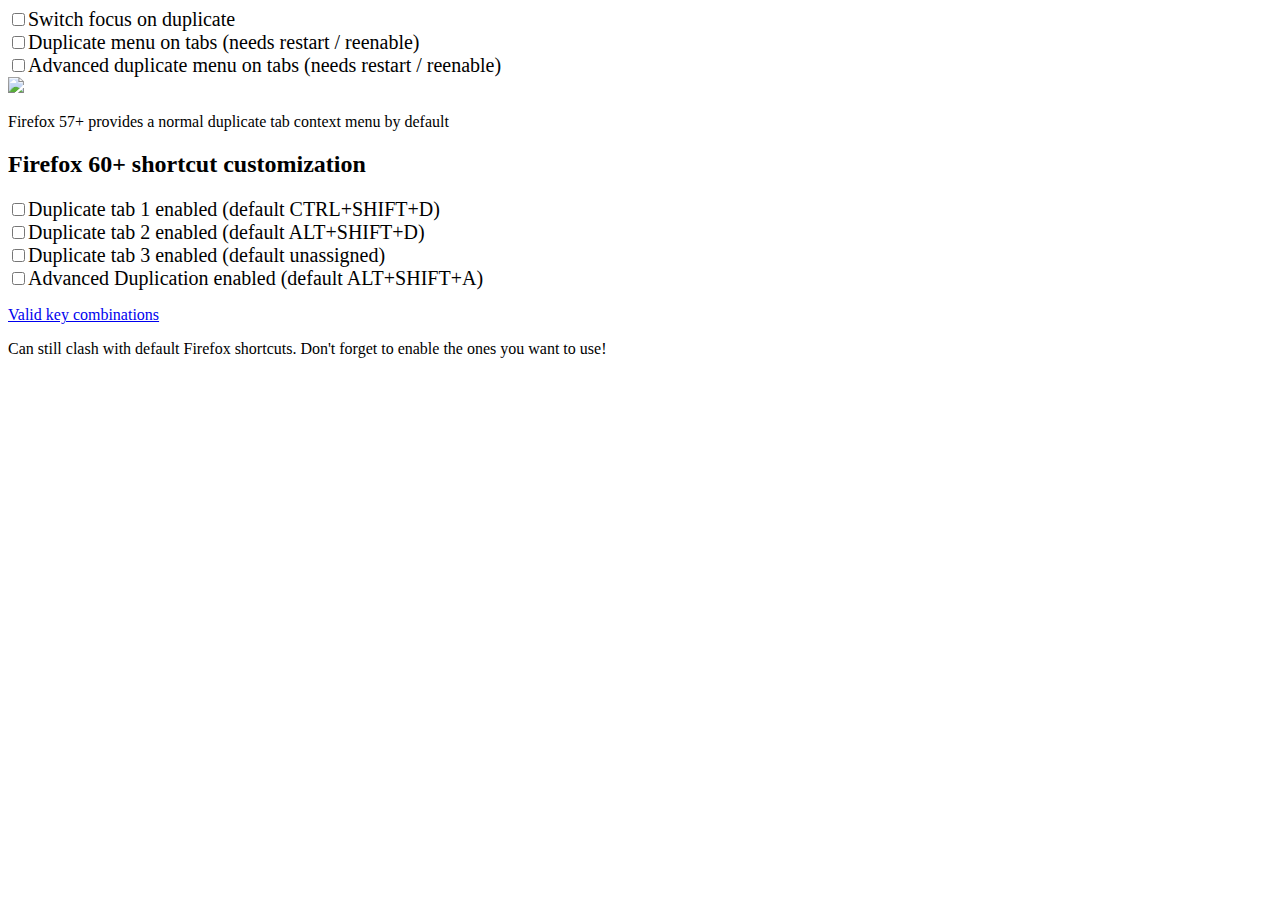
==== settings/settings.html @ 75a5d101 "Add advanced duplicate contenxt menu" ====
<!DOCTYPE html>
<html>
  <head>
    <meta charset = "utf-8">
    <link rel = "stylesheet" href = "/settings/styles.css">
  </head>
  <body>

    <div class = "setting setting-group">
      <input type = "checkbox" id = "switchFocus">
      <label for = "switchFocus">Switch focus on duplicate</label>
    </div>

    <div class = "setting-group">
        <div class = "setting">
          <input type = "checkbox" id = "tabContext">
          <label for = "tabContext">
            Duplicate menu on tabs (needs restart / reenable)</label>
        </div>
        <div class = "setting">
          <input type = "checkbox" id = "tabContextAdvanced">
          <label for = "tabContextAdvanced">
            Advanced duplicate menu on tabs (needs restart / reenable)</label>
        </div>
        <img src = "/icons/duplicate-context-menu-screenshot.png"
            class = "reference-image">
        </img>
        <p>Firefox 57+ provides a normal duplicate tab context menu by default</p>
    </div>

    <div class = "setting-group">
      <h2>Firefox 60+ shortcut customization</h2>

      <div class = "setting">
        <input type = "checkbox" id = "keyboardShortcut1Enabled">
        <label for = "keyboardShortcut1Enabled">
          Duplicate tab 1 enabled (default CTRL+SHIFT+D)</label>
      </div>

      <div class = "setting">
        <input type = "checkbox" id = "keyboardShortcut2Enabled">
        <label for = "keyboardShortcut2Enabled">
          Duplicate tab 2 enabled (default ALT+SHIFT+D)</label>
      </div>

      <div class = "setting">
        <input type = "checkbox" id = "keyboardShortcut3Enabled">
        <label for = "keyboardShortcut3Enabled">
          Duplicate tab 3 enabled (default unassigned)</label>
      </div>

      <div class = "setting">
        <input type = "checkbox" id = "advancedDuplicationShortcutEnabled">
        <label for = "advancedDuplicationShortcutEnabled">
          Advanced Duplication enabled (default ALT+SHIFT+A)
      </div>

      <p>
        <a href = "https://developer.mozilla.org/en-US/Add-ons/WebExtensions/manifest.json/commands#Shortcut_values">
      Valid key combinations
        </a>
      </p>

      <p>Can still clash with default Firefox shortcuts. Don't forget to enable the ones you want to use!</p>

      <div id="shortcuts">
        <!-- Populated by lib script -->
        <!-- This customization UI is a seperate project -->
        <!-- https://github.com/piroor/webextensions-lib-shortcut-customize-ui -->
      </div>
    </div>

    <script src = "/lib/shortcut-customize-ui/ShortcutCustomizeUI.js"></script>

    <script src = "/core/util.js"></script>
    <script src = "/settings/defaults.js"></script>
    <script src = "/settings/settings.js"></script>

  </body>
</html>
---- settings/styles.css ----
.setting {
  display: flex;
  flex-direction: row;
  justify-content: flex-start;
}

label {
  font-size: 1.25rem;
}
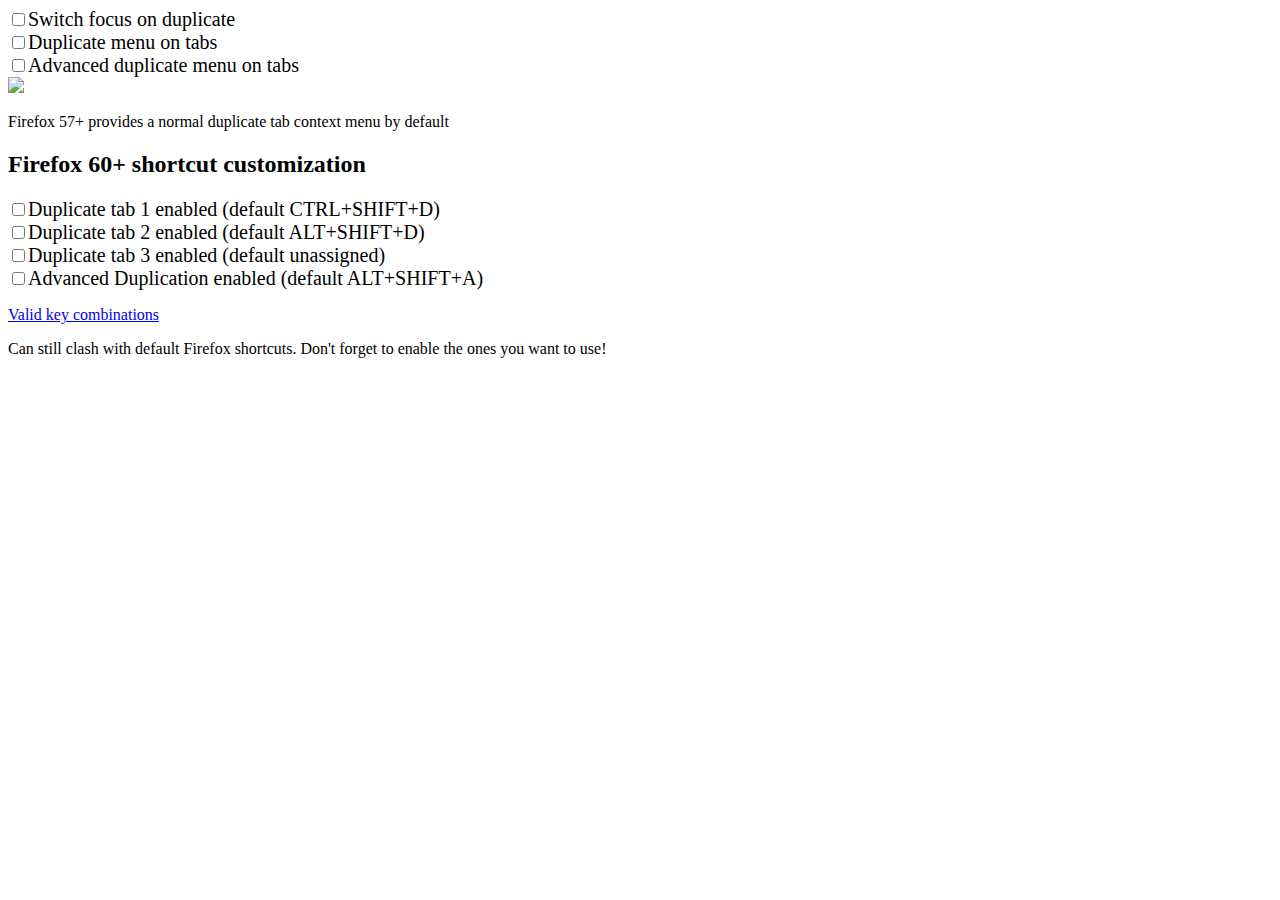
==== commit a11a865e: "Make settings context menu changes take effect immediately" ====
--- a/settings/settings.html
+++ b/settings/settings.html
@@ -14,13 +14,15 @@
     <div class = "setting-group">
         <div class = "setting">
           <input type = "checkbox" id = "tabContext">
-          <label for = "tabContext">
-            Duplicate menu on tabs (needs restart / reenable)</label>
+          <label for = "tabContext" id = "tabContextLabel">
+            Duplicate menu on tabs
+          </label>
         </div>
         <div class = "setting">
           <input type = "checkbox" id = "tabContextAdvanced">
-          <label for = "tabContextAdvanced">
-            Advanced duplicate menu on tabs (needs restart / reenable)</label>
+          <label for = "tabContextAdvanced" id = "tabContextAdvancedLabel">
+            Advanced duplicate menu on tabs
+          </label>
         </div>
         <img src = "/icons/duplicate-context-menu-screenshot.png"
             class = "reference-image">
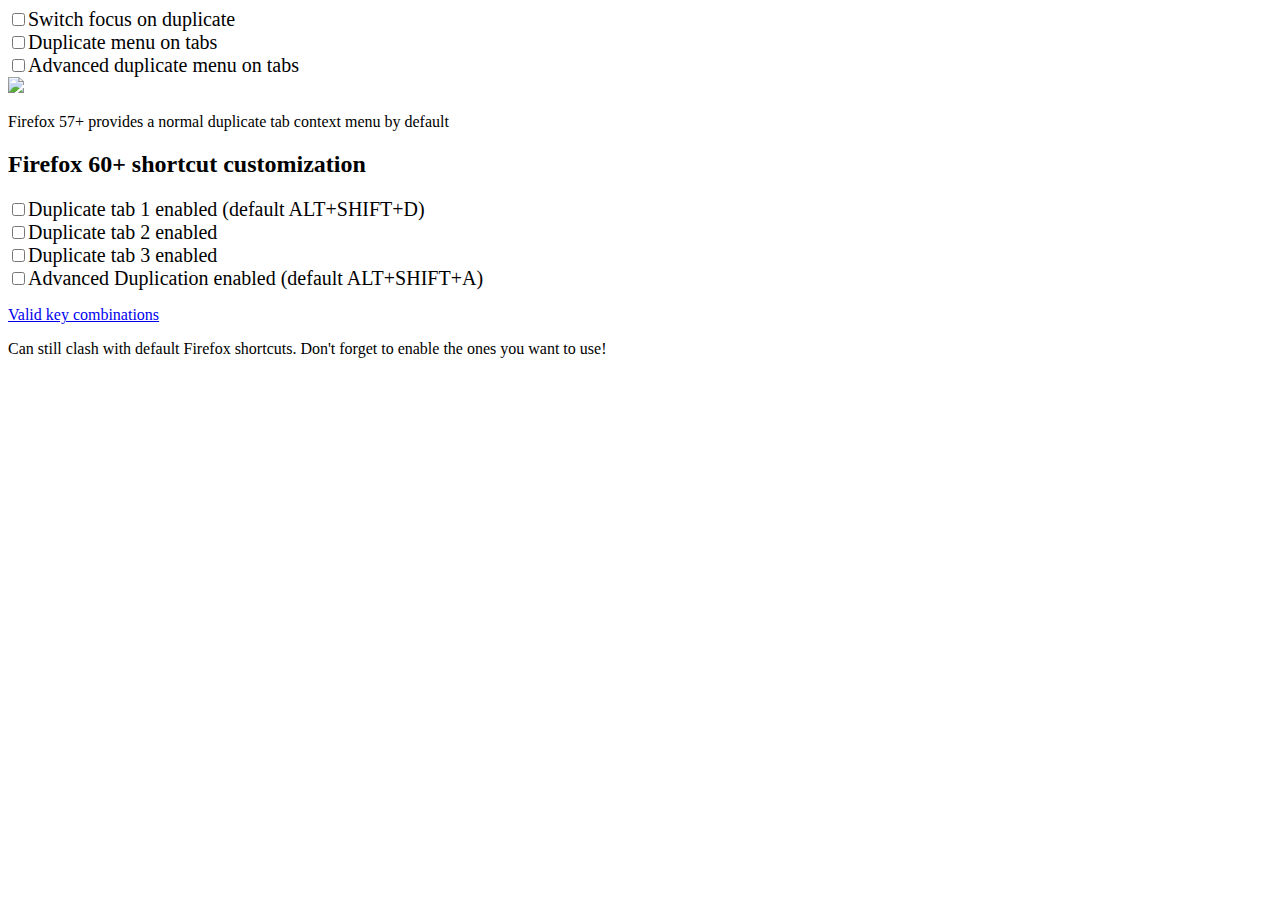
==== commit ed85a3ba: "Remove CTRL+SHIFT+D default shortcut and migrate shortcut settings" ====
--- a/settings/settings.html
+++ b/settings/settings.html
@@ -11,44 +11,44 @@
       <label for = "switchFocus">Switch focus on duplicate</label>
     </div>
 
-    <div class = "setting-group">
-        <div class = "setting">
-          <input type = "checkbox" id = "tabContext">
-          <label for = "tabContext" id = "tabContextLabel">
-            Duplicate menu on tabs
-          </label>
-        </div>
-        <div class = "setting">
-          <input type = "checkbox" id = "tabContextAdvanced">
-          <label for = "tabContextAdvanced" id = "tabContextAdvancedLabel">
-            Advanced duplicate menu on tabs
-          </label>
-        </div>
-        <img src = "/icons/duplicate-context-menu-screenshot.png"
-            class = "reference-image">
-        </img>
-        <p>Firefox 57+ provides a normal duplicate tab context menu by default</p>
+    <div class = "setting-group" id = "tabContextSettings">
+      <div class = "setting">
+        <input type = "checkbox" id = "tabContext">
+        <label for = "tabContext" id = "tabContextLabel">
+          Duplicate menu on tabs
+        </label>
+      </div>
+      <div class = "setting">
+        <input type = "checkbox" id = "tabContextAdvanced">
+        <label for = "tabContextAdvanced" id = "tabContextAdvancedLabel">
+          Advanced duplicate menu on tabs
+        </label>
+      </div>
+      <img src = "/icons/duplicate-context-menu-screenshot.png"
+          class = "reference-image">
+      </img>
+      <p>Firefox 57+ provides a normal duplicate tab context menu by default</p>
     </div>
 
-    <div class = "setting-group">
+    <div class = "setting-group" id = "commandSettings">
       <h2>Firefox 60+ shortcut customization</h2>
 
       <div class = "setting">
         <input type = "checkbox" id = "keyboardShortcut1Enabled">
         <label for = "keyboardShortcut1Enabled">
-          Duplicate tab 1 enabled (default CTRL+SHIFT+D)</label>
+          Duplicate tab 1 enabled (default ALT+SHIFT+D)</label>
       </div>
 
       <div class = "setting">
         <input type = "checkbox" id = "keyboardShortcut2Enabled">
         <label for = "keyboardShortcut2Enabled">
-          Duplicate tab 2 enabled (default ALT+SHIFT+D)</label>
+          Duplicate tab 2 enabled</label>
       </div>
 
       <div class = "setting">
         <input type = "checkbox" id = "keyboardShortcut3Enabled">
         <label for = "keyboardShortcut3Enabled">
-          Duplicate tab 3 enabled (default unassigned)</label>
+          Duplicate tab 3 enabled</label>
       </div>
 
       <div class = "setting">
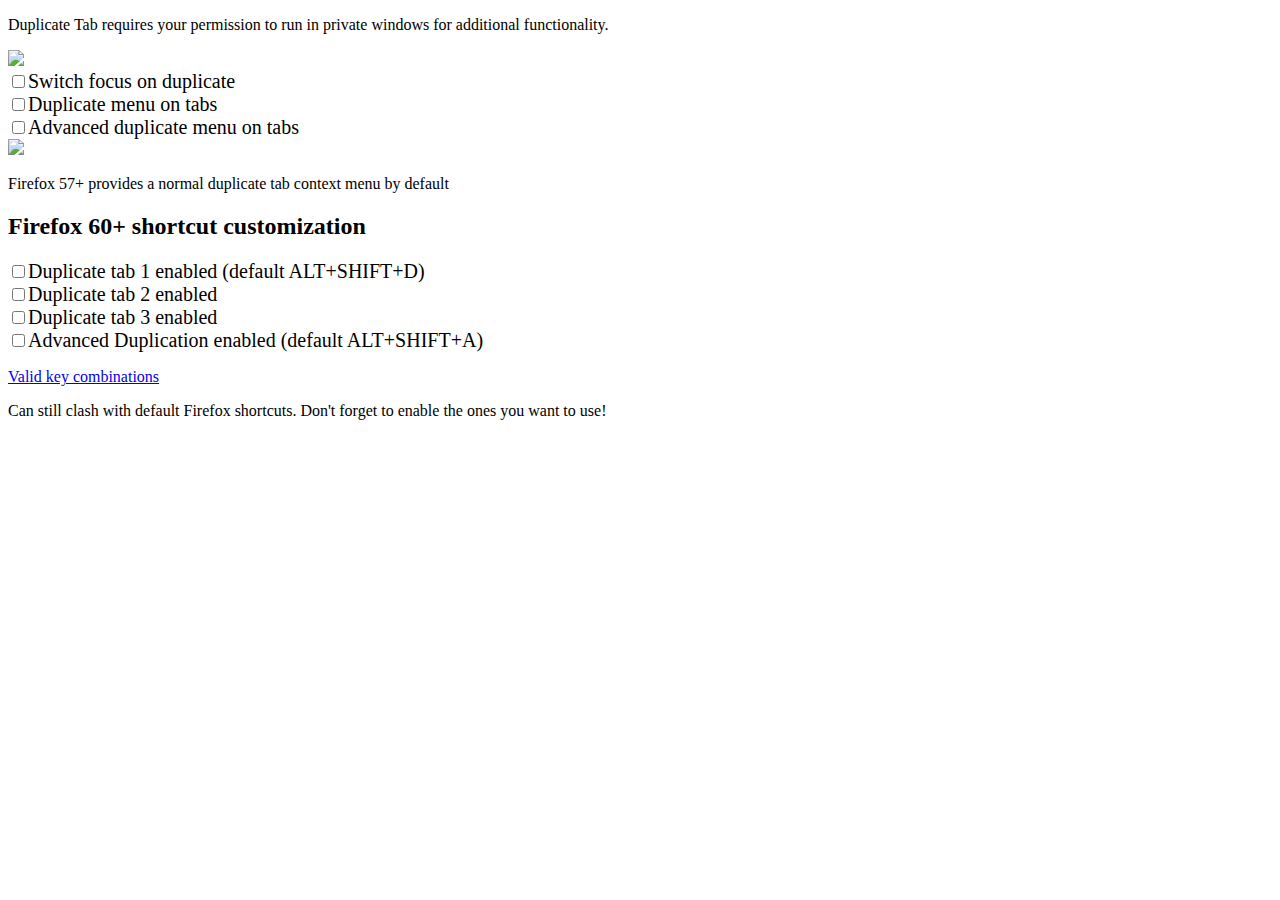
==== commit a503a26b: "Remove leading underscores in new versions of code" ====
--- a/settings/settings.html
+++ b/settings/settings.html
@@ -1,64 +1,76 @@
 <!DOCTYPE html>
 <html>
   <head>
-    <meta charset = "utf-8">
-    <link rel = "stylesheet" href = "/settings/styles.css">
+    <meta charset="utf-8">
+    <link rel="stylesheet" href="/settings/styles.css">
   </head>
   <body>
 
-    <div class = "setting setting-group">
-      <input type = "checkbox" id = "switchFocus">
-      <label for = "switchFocus">Switch focus on duplicate</label>
+    <div class="setting-group hidden" id="privateBrowsingPermission">
+        <div class="notice">
+            <p class="highlight">
+                Duplicate Tab requires your permission to run in private windows
+                for additional functionality.
+            </p>
+        </div>
+        <img src="/settings/private-permission.png"
+            class="reference-image">
+        </img>
     </div>
 
-    <div class = "setting-group" id = "tabContextSettings">
-      <div class = "setting">
-        <input type = "checkbox" id = "tabContext">
-        <label for = "tabContext" id = "tabContextLabel">
+    <div class="setting setting-group">
+      <input type="checkbox" id="switchFocus">
+      <label for="switchFocus">Switch focus on duplicate</label>
+    </div>
+
+    <div class="setting-group" id="tabContextSettings">
+      <div class="setting">
+        <input type="checkbox" id="tabContext">
+        <label for="tabContext" id="tabContextLabel">
           Duplicate menu on tabs
         </label>
       </div>
-      <div class = "setting">
-        <input type = "checkbox" id = "tabContextAdvanced">
-        <label for = "tabContextAdvanced" id = "tabContextAdvancedLabel">
+      <div class="setting">
+        <input type="checkbox" id="tabContextAdvanced">
+        <label for="tabContextAdvanced" id="tabContextAdvancedLabel">
           Advanced duplicate menu on tabs
         </label>
       </div>
-      <img src = "/icons/duplicate-context-menu-screenshot.png"
-          class = "reference-image">
+      <img src="/settings/duplicate-context-menu-screenshot.png"
+          class="reference-image">
       </img>
       <p>Firefox 57+ provides a normal duplicate tab context menu by default</p>
     </div>
 
-    <div class = "setting-group" id = "commandSettings">
+    <div class="setting-group" id="commandSettings">
       <h2>Firefox 60+ shortcut customization</h2>
 
-      <div class = "setting">
-        <input type = "checkbox" id = "keyboardShortcut1Enabled">
-        <label for = "keyboardShortcut1Enabled">
+      <div class="setting">
+        <input type="checkbox" id="keyboardShortcut1Enabled">
+        <label for="keyboardShortcut1Enabled">
           Duplicate tab 1 enabled (default ALT+SHIFT+D)</label>
       </div>
 
-      <div class = "setting">
-        <input type = "checkbox" id = "keyboardShortcut2Enabled">
-        <label for = "keyboardShortcut2Enabled">
+      <div class="setting">
+        <input type="checkbox" id="keyboardShortcut2Enabled">
+        <label for="keyboardShortcut2Enabled">
           Duplicate tab 2 enabled</label>
       </div>
 
-      <div class = "setting">
-        <input type = "checkbox" id = "keyboardShortcut3Enabled">
-        <label for = "keyboardShortcut3Enabled">
+      <div class="setting">
+        <input type="checkbox" id="keyboardShortcut3Enabled">
+        <label for="keyboardShortcut3Enabled">
           Duplicate tab 3 enabled</label>
       </div>
 
-      <div class = "setting">
-        <input type = "checkbox" id = "advancedDuplicationShortcutEnabled">
-        <label for = "advancedDuplicationShortcutEnabled">
+      <div class="setting">
+        <input type="checkbox" id="advancedDuplicationShortcutEnabled">
+        <label for="advancedDuplicationShortcutEnabled">
           Advanced Duplication enabled (default ALT+SHIFT+A)
       </div>
 
       <p>
-        <a href = "https://developer.mozilla.org/en-US/Add-ons/WebExtensions/manifest.json/commands#Shortcut_values">
+        <a href="https://developer.mozilla.org/en-US/Add-ons/WebExtensions/manifest.json/commands#Shortcut_values">
       Valid key combinations
         </a>
       </p>
@@ -72,11 +84,9 @@
       </div>
     </div>
 
-    <script src = "/lib/shortcut-customize-ui/ShortcutCustomizeUI.js"></script>
+    <script src="/lib/shortcut-customize-ui/ShortcutCustomizeUI.js"></script>
 
-    <script src = "/core/util.js"></script>
-    <script src = "/settings/defaults.js"></script>
-    <script src = "/settings/settings.js"></script>
+    <script type="module" src="/settings/settings.js"></script>
 
   </body>
 </html>
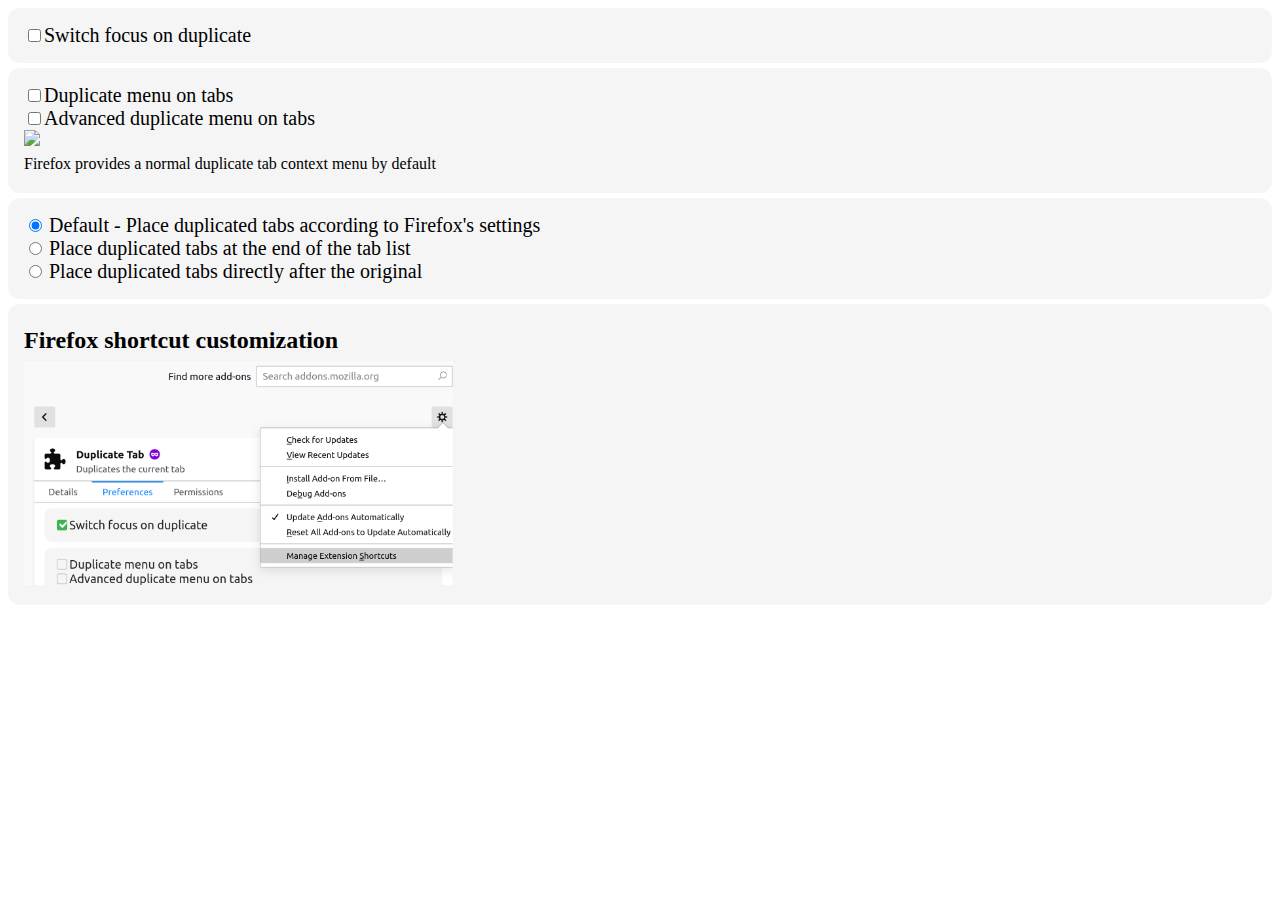
==== commit 744d9049: "Update settings page" ====
--- a/settings/settings.html
+++ b/settings/settings.html
@@ -10,7 +10,7 @@
         <div class="notice">
             <p class="highlight">
                 Duplicate Tab requires your permission to run in private windows
-                for additional functionality.
+                for all functionality involving private browsing.
             </p>
         </div>
         <img src="/settings/private-permission.png"
@@ -39,54 +39,31 @@
       <img src="/settings/duplicate-context-menu-screenshot.png"
           class="reference-image">
       </img>
-      <p>Firefox 57+ provides a normal duplicate tab context menu by default</p>
+      <p>Firefox provides a normal duplicate tab context menu by default</p>
+    </div>
+
+    <div class="setting setting-group setting-columns">
+      <div>
+        <input type="radio" id="duplicateLocationBrowser" name="duplicateLocation" value="browser" checked>
+        <label for="duplicateLocationBrowser">Default - Place duplicated tabs according to Firefox's settings</label>
+      </div>
+      <div>
+        <input type="radio" id="duplicateLocationRight" name="duplicateLocation" value="right">
+        <label for="duplicateLocationRight">Place duplicated tabs at the end of the tab list</label>
+      </div>
+      <div>
+        <input type="radio" id="duplicateLocationAfterCurrent" name="duplicateLocation" value="afterCurrent">
+        <label for="duplicateLocationAfterCurrent">Place duplicated tabs directly after the original</label>
+      </div>
     </div>
 
     <div class="setting-group" id="commandSettings">
-      <h2>Firefox 60+ shortcut customization</h2>
-
-      <div class="setting">
-        <input type="checkbox" id="keyboardShortcut1Enabled">
-        <label for="keyboardShortcut1Enabled">
-          Duplicate tab 1 enabled (default ALT+SHIFT+D)</label>
-      </div>
-
-      <div class="setting">
-        <input type="checkbox" id="keyboardShortcut2Enabled">
-        <label for="keyboardShortcut2Enabled">
-          Duplicate tab 2 enabled</label>
-      </div>
-
-      <div class="setting">
-        <input type="checkbox" id="keyboardShortcut3Enabled">
-        <label for="keyboardShortcut3Enabled">
-          Duplicate tab 3 enabled</label>
-      </div>
-
-      <div class="setting">
-        <input type="checkbox" id="advancedDuplicationShortcutEnabled">
-        <label for="advancedDuplicationShortcutEnabled">
-          Advanced Duplication enabled (default ALT+SHIFT+A)
-      </div>
-
-      <p>
-        <a href="https://developer.mozilla.org/en-US/Add-ons/WebExtensions/manifest.json/commands#Shortcut_values">
-      Valid key combinations
-        </a>
-      </p>
-
-      <p>Can still clash with default Firefox shortcuts. Don't forget to enable the ones you want to use!</p>
-
-      <div id="shortcuts">
-        <!-- Populated by lib script -->
-        <!-- This customization UI is a seperate project -->
-        <!-- https://github.com/piroor/webextensions-lib-shortcut-customize-ui -->
-      </div>
+      <h2>Firefox shortcut customization</h2>
+      <img src="/settings/shortcut-screenshot.png"
+          class="reference-image large">
+      </img>
     </div>
 
-    <script src="/lib/shortcut-customize-ui/ShortcutCustomizeUI.js"></script>
-
     <script type="module" src="/settings/settings.js"></script>
-
   </body>
 </html>
--- a/settings/styles.css
+++ b/settings/styles.css
@@ -4,6 +4,45 @@
   justify-content: flex-start;
 }
 
+.setting-group {
+  margin-top: 0.3em;
+  margin-bottom: 0.3em;
+  padding: 1em;
+  background-color: whitesmoke;
+  border-radius: 12px;
+}
+
 label {
   font-size: 1.25rem;
 }
+
+.setting-group p, .setting-group h2, .setting-group h3 {
+  margin-top: 0.3em;
+  margin-bottom: 0.3em;
+}
+
+.setting-columns {
+  flex-direction: column;
+}
+
+.reference-image {
+  max-height: 10em;
+  max-width: 100%;
+}
+
+.reference-image.large {
+    max-height: 14em;
+}
+
+.highlight {
+    font-weight: bold;
+}
+
+.notice {
+    border-left: 5px solid #ffab00;
+    padding-left: 5px;
+}
+
+.hidden {
+    display: none;
+}
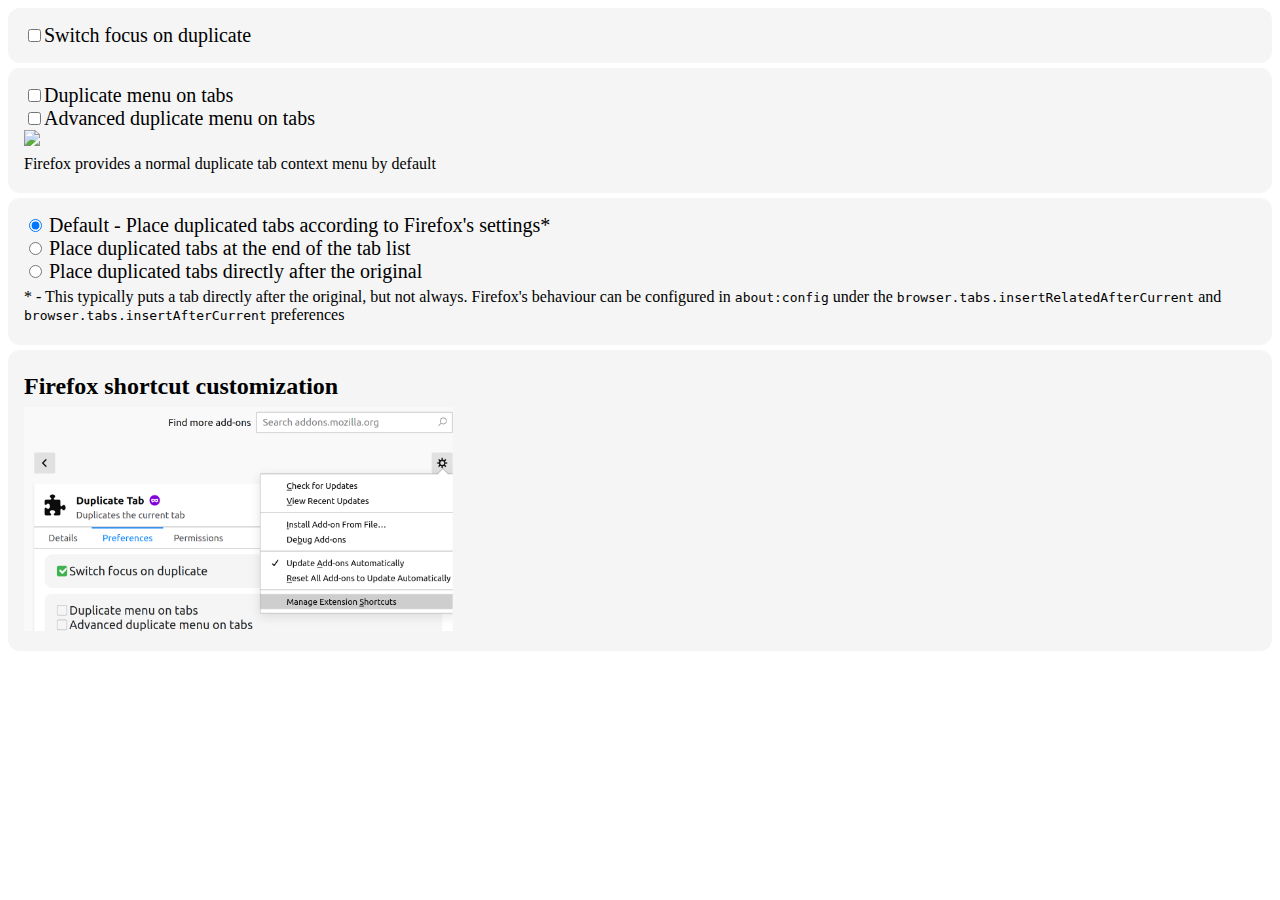
==== commit 6d759f40: "Respond to normal duplication requests" ====
--- a/settings/settings.html
+++ b/settings/settings.html
@@ -42,10 +42,10 @@
       <p>Firefox provides a normal duplicate tab context menu by default</p>
     </div>
 
-    <div class="setting setting-group setting-columns">
+    <div class="setting setting-group setting-columns" id="locationSettings">
       <div>
         <input type="radio" id="duplicateLocationBrowser" name="duplicateLocation" value="browser" checked>
-        <label for="duplicateLocationBrowser">Default - Place duplicated tabs according to Firefox's settings</label>
+        <label for="duplicateLocationBrowser">Default - Place duplicated tabs according to Firefox's settings*</label>
       </div>
       <div>
         <input type="radio" id="duplicateLocationRight" name="duplicateLocation" value="right">
@@ -55,6 +55,11 @@
         <input type="radio" id="duplicateLocationAfterCurrent" name="duplicateLocation" value="afterCurrent">
         <label for="duplicateLocationAfterCurrent">Place duplicated tabs directly after the original</label>
       </div>
+      <p>
+          * - This typically puts a tab directly after the original, but not always.
+          Firefox's behaviour can be configured in <code>about:config</code> under
+          the <code>browser.tabs.insertRelatedAfterCurrent</code> and
+          <code>browser.tabs.insertAfterCurrent</code> preferences</p>
     </div>
 
     <div class="setting-group" id="commandSettings">
